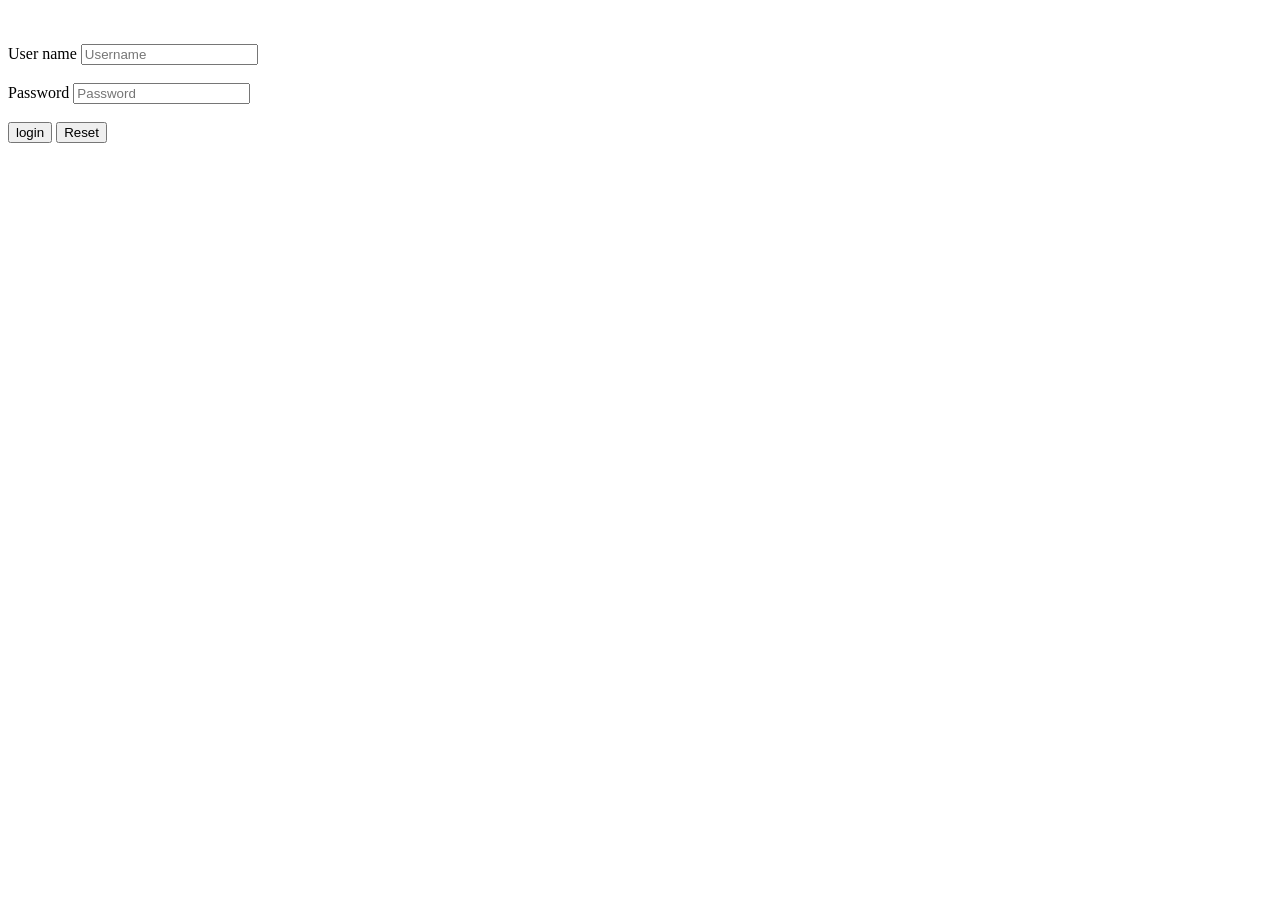
==== login.html @ 9749e168 "remove junk file and add index file . login page new start" ====
<!DOCTYPE html>
<html lang="en">

<head>
    <meta charset="UTF-8">
    <meta name="viewport" content="width=device-width, initial-scale=1.0">
    <title>Document</title>
</head>

<body>
    <form method="GET">
        <br><br>
        <div>
            <label for="user">User name</label>
            <input id="user" type="text" required placeholder="Username" name="user">
        </div>
        <br>
        <div>
            <label for="pass">Password</label>
            <input id="pass" type="password" required placeholder="Password" name="pass">
        </div>
        <br>
        <input type="submit" value="login">
        <input type="reset">
    </form>
</body>

</html>
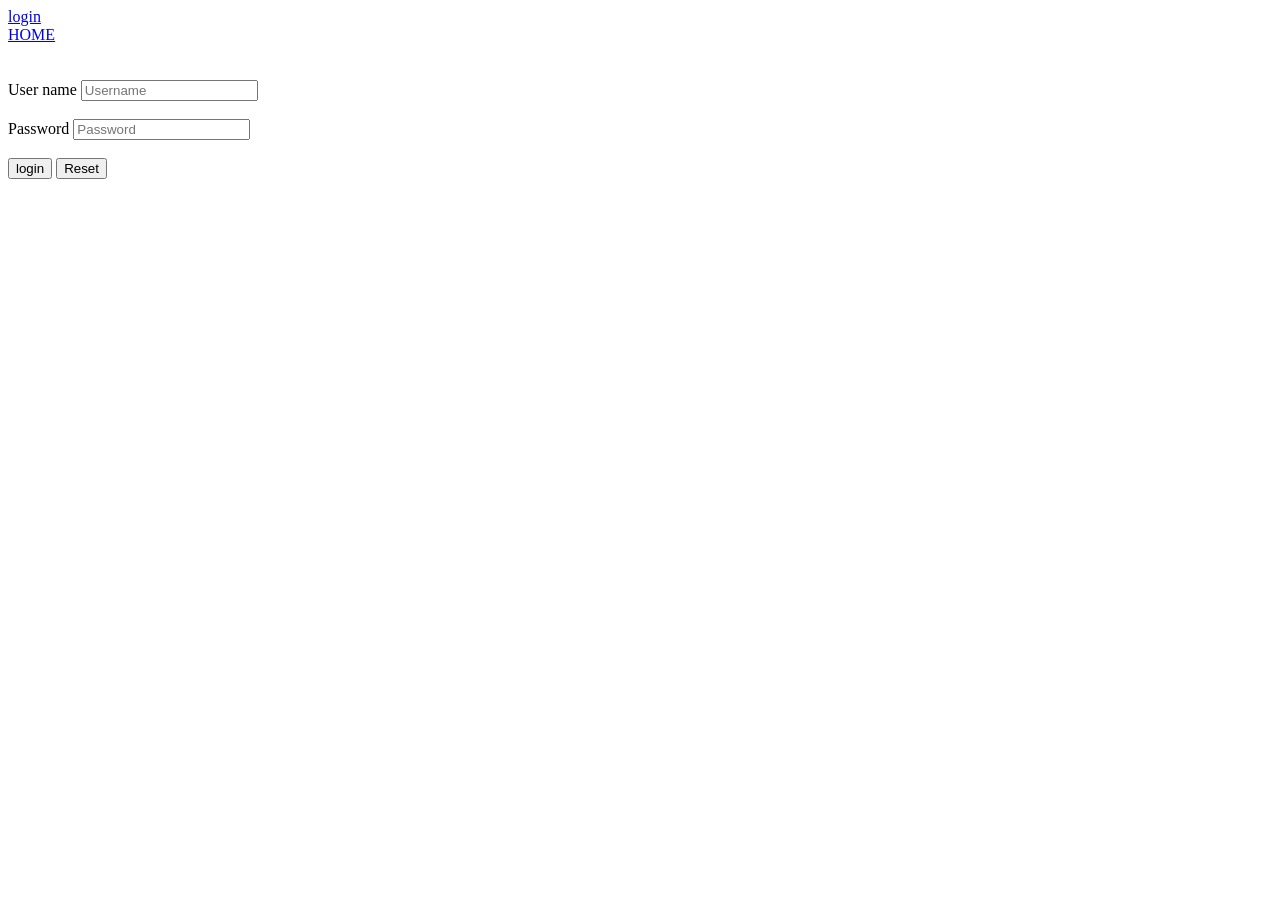
==== commit edd824f6: "add html body and login page nav" ====
--- a/login.html
+++ b/login.html
@@ -8,6 +8,13 @@
 </head>
 
 <body>
+    <header>
+        <nav>
+            <a href="login.html"> login </a>
+            <br>
+            <a href="index.html"> HOME </a>
+        </nav>
+    </header>
     <form method="GET">
         <br><br>
         <div>
